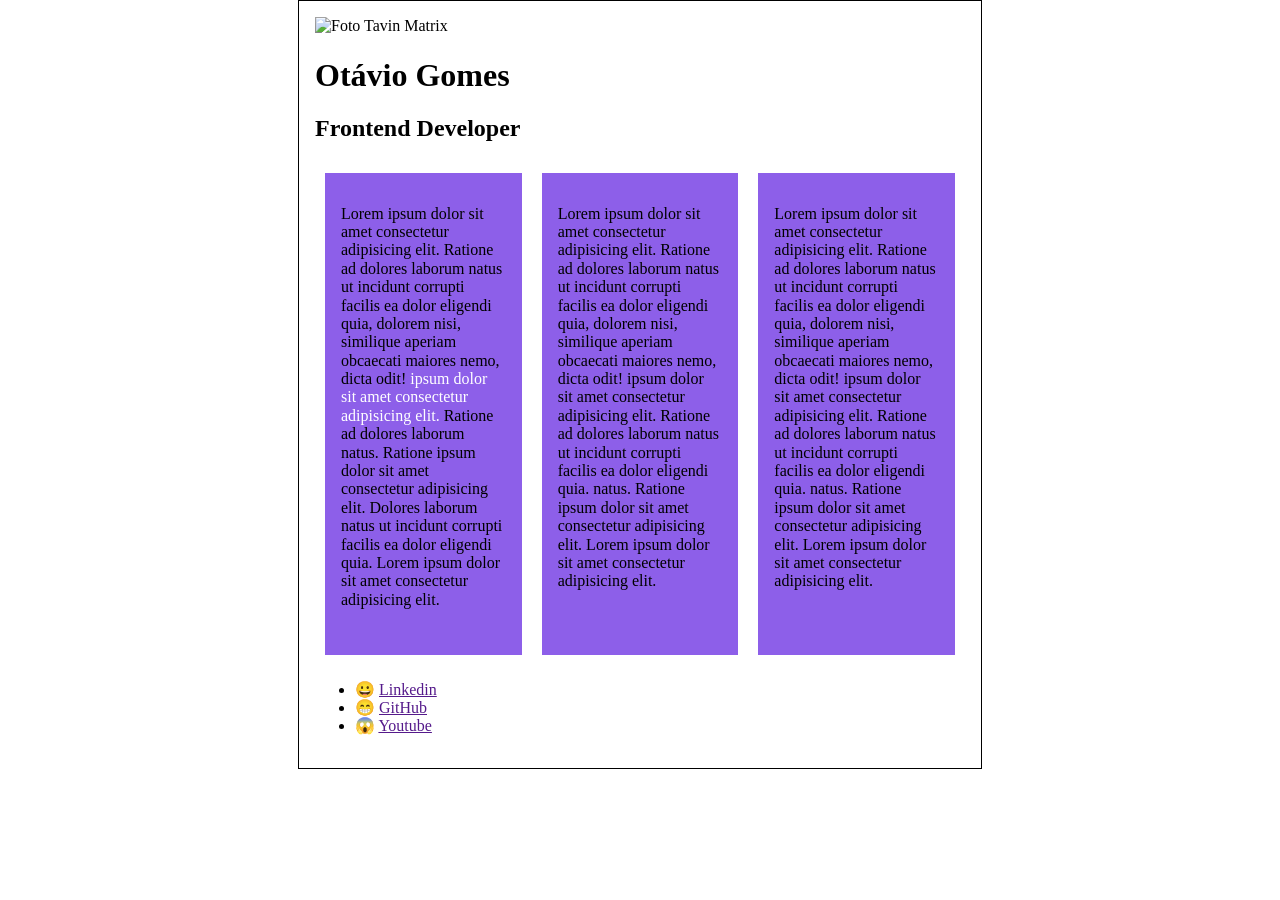
==== index.html @ dfff8b61 "Study Display 01" ====
<!doctype html>
<html lang="pt-BR">
   <head>
      <meta charset="UTF-8" />
      <meta name="viewport" content="width=device-width, initial-scale=1.0" />
      <title>Meu Perfil</title>
      <link rel="stylesheet" href="./styles/style.css" />
      <link rel="stylesheet" href="./styles/normalize.css" />
   </head>
   <!-- Comentário -->
   <body>
      <div class="container">
         <div class="profile">
            <div class="profile__header">
               <img src="images/tavimatrix.png" alt="Foto Tavin Matrix" width="200px" />
               <h1>Otávio Gomes</h1>
               <h2>Frontend Developer</h2>
            </div>
            <div class="profile__about">
               <div>
                  <p>
                     Lorem ipsum dolor sit amet consectetur adipisicing elit. Ratione ad dolores laborum natus ut
                     incidunt corrupti facilis ea dolor eligendi quia, dolorem nisi, similique aperiam obcaecati maiores
                     nemo, dicta odit!
                     <span class="destaque"> ipsum dolor sit amet consectetur adipisicing elit.</span> Ratione ad
                     dolores laborum natus. Ratione ipsum dolor sit amet consectetur adipisicing elit. Dolores laborum
                     natus ut incidunt corrupti facilis ea dolor eligendi quia. Lorem ipsum dolor sit amet consectetur adipisicing elit.
                  </p>
               </div>
               <div>
                  <p>
                     Lorem ipsum dolor sit amet consectetur adipisicing elit. Ratione ad dolores laborum natus ut
                     incidunt corrupti facilis ea dolor eligendi quia, dolorem nisi, similique aperiam obcaecati maiores
                     nemo, dicta odit! ipsum dolor sit amet consectetur adipisicing elit. Ratione ad dolores laborum
                     natus ut incidunt corrupti facilis ea dolor eligendi quia.
                     natus. Ratione ipsum dolor sit amet consectetur adipisicing elit. Lorem ipsum dolor sit amet consectetur adipisicing elit.
                  </p>
               </div>
               <div>
                  <p>
                     Lorem ipsum dolor sit amet consectetur adipisicing elit. Ratione ad dolores laborum natus ut
                     incidunt corrupti facilis ea dolor eligendi quia, dolorem nisi, similique aperiam obcaecati maiores
                     nemo, dicta odit! ipsum dolor sit amet consectetur adipisicing elit. Ratione ad dolores laborum
                     natus ut incidunt corrupti facilis ea dolor eligendi quia.
                     natus. Ratione ipsum dolor sit amet consectetur adipisicing elit. Lorem ipsum dolor sit amet consectetur adipisicing elit.
                  </p>
               </div>
            </div>
         </div>
         <div class="links">
            <ul>
               <li>
                  <span class="emoji">&#128512;</span> <a href=""><span class="links__item">Linkedin</span></a>
               </li>
               <li>
                  <span class="emoji">&#128513;</span> <a href=""><span class="links__item">GitHub</span></a>
               </li>
               <li>
                  <span class="emoji">&#128561;</span> <a href=""><span class="links__item">Youtube</span></a>
               </li>
            </ul>
         </div>
      </div>
   </body>
</html>
---- styles/style.css ----
/* Iniciando meu primeiro arquivo CSS */

.container {
   border: 1px solid #000;
   max-width: 650px;
   margin-left: auto;
   margin-right: auto;
   padding: 16px;
}

.destaque {
   color: red;
}

div.profile__about {
   display: flex;
   justify-content: center;
   width: 650px;
}

.profile__about div {
   background-color: #8d5fe9;
   height: 450px;
   width: 200px;
   padding: 16px;
   margin: 10px;
}

.profile__about .destaque {
   color: white;
}

a.destaque {
   color: blue;
}
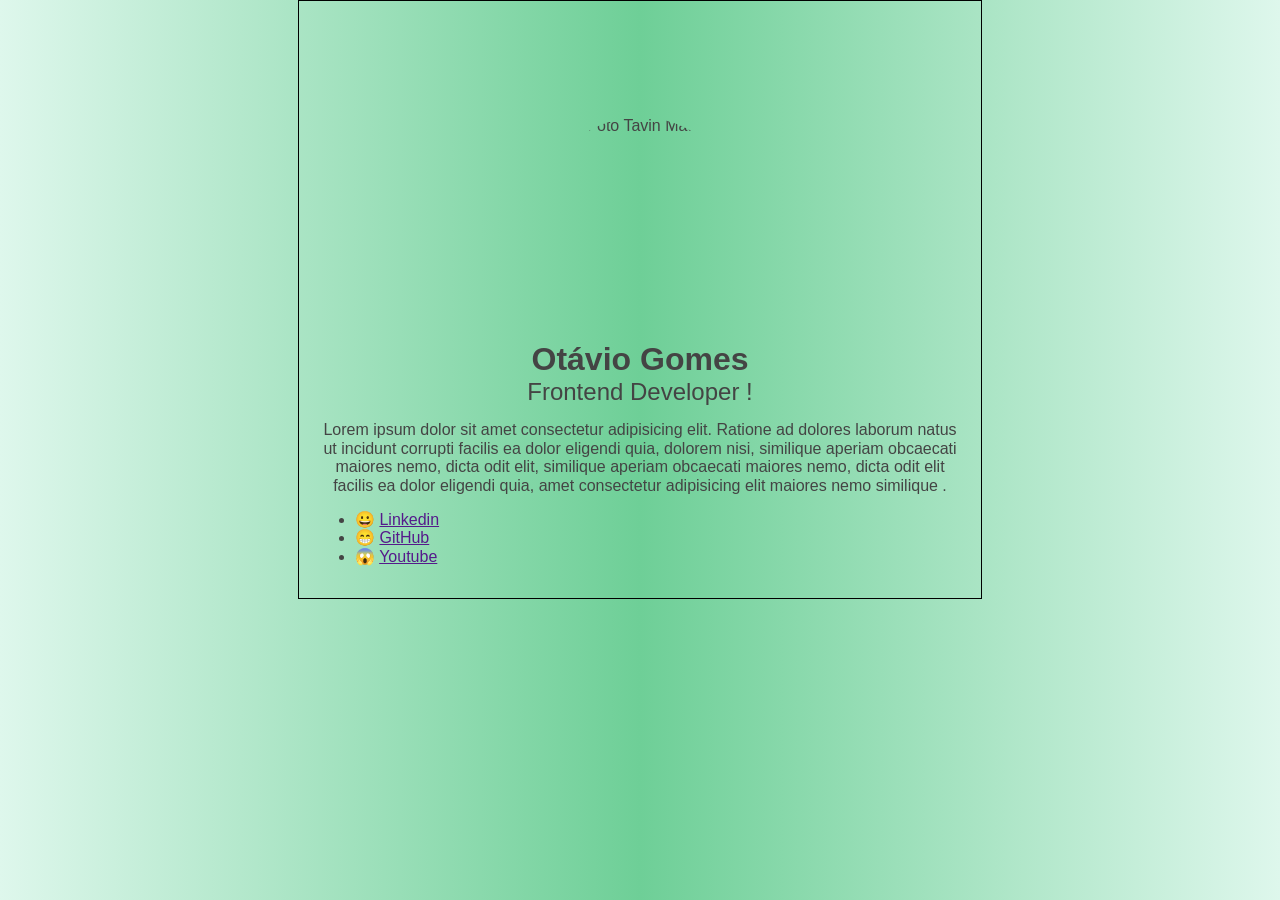
==== commit ad468d17: "Organizing the page" ====
--- a/index.html
+++ b/index.html
@@ -10,43 +10,24 @@
    <!-- Comentário -->
    <body>
       <div class="container">
+         <!-- Secão Superior -->
          <div class="profile">
             <div class="profile__header">
                <img src="images/tavimatrix.png" alt="Foto Tavin Matrix" width="200px" />
                <h1>Otávio Gomes</h1>
-               <h2>Frontend Developer</h2>
+               <h2>Frontend Developer !</h2>
             </div>
+
             <div class="profile__about">
-               <div>
-                  <p>
-                     Lorem ipsum dolor sit amet consectetur adipisicing elit. Ratione ad dolores laborum natus ut
-                     incidunt corrupti facilis ea dolor eligendi quia, dolorem nisi, similique aperiam obcaecati maiores
-                     nemo, dicta odit!
-                     <span class="destaque"> ipsum dolor sit amet consectetur adipisicing elit.</span> Ratione ad
-                     dolores laborum natus. Ratione ipsum dolor sit amet consectetur adipisicing elit. Dolores laborum
-                     natus ut incidunt corrupti facilis ea dolor eligendi quia. Lorem ipsum dolor sit amet consectetur adipisicing elit.
-                  </p>
-               </div>
-               <div>
-                  <p>
-                     Lorem ipsum dolor sit amet consectetur adipisicing elit. Ratione ad dolores laborum natus ut
-                     incidunt corrupti facilis ea dolor eligendi quia, dolorem nisi, similique aperiam obcaecati maiores
-                     nemo, dicta odit! ipsum dolor sit amet consectetur adipisicing elit. Ratione ad dolores laborum
-                     natus ut incidunt corrupti facilis ea dolor eligendi quia.
-                     natus. Ratione ipsum dolor sit amet consectetur adipisicing elit. Lorem ipsum dolor sit amet consectetur adipisicing elit.
-                  </p>
-               </div>
-               <div>
-                  <p>
-                     Lorem ipsum dolor sit amet consectetur adipisicing elit. Ratione ad dolores laborum natus ut
-                     incidunt corrupti facilis ea dolor eligendi quia, dolorem nisi, similique aperiam obcaecati maiores
-                     nemo, dicta odit! ipsum dolor sit amet consectetur adipisicing elit. Ratione ad dolores laborum
-                     natus ut incidunt corrupti facilis ea dolor eligendi quia.
-                     natus. Ratione ipsum dolor sit amet consectetur adipisicing elit. Lorem ipsum dolor sit amet consectetur adipisicing elit.
-                  </p>
-               </div>
+               <p>
+                  Lorem ipsum dolor sit amet consectetur adipisicing elit. Ratione ad dolores laborum natus ut incidunt
+                  corrupti facilis ea dolor eligendi quia, dolorem nisi, similique aperiam obcaecati maiores nemo, dicta
+                  odit elit, similique aperiam obcaecati maiores nemo, dicta odit elit facilis ea dolor eligendi quia, amet consectetur adipisicing elit maiores nemo similique .
+               </p>
             </div>
          </div>
+
+         <!--Seção de Links-->
          <div class="links">
             <ul>
                <li>
--- a/styles/style.css
+++ b/styles/style.css
@@ -1,4 +1,17 @@
 /* Iniciando meu primeiro arquivo CSS */
+
+body {
+   color: #444;
+   background: #e0f2fe;
+   background: linear-gradient(
+      90deg,
+      rgba(222, 247, 236, 1) 0%,
+      rgba(110, 207, 151, 1) 50%,
+      rgba(222, 247, 236, 1) 100%
+   );
+   min-height: 100vh;
+   font-family: Arial, Helvetica, sans-serif;
+}
 
 .container {
    border: 1px solid #000;
@@ -12,16 +25,35 @@
    color: red;
 }
 
-div.profile__about {
-   display: flex;
-   justify-content: center;
-   width: 650px;
+.profile {
+   margin-top: 100px;
+}
+
+.profile__header img {
+   width: 200px;
+   height: 200px;
+   object-fit: cover; /* redimensiona o elemento para preencher o contêiner, mantendo proporção e cortando o excesso */
+   border-radius: 100%;
+   display: block;
+   margin: 0 auto 24px auto; /* centraliza horizontalmente o elemento no contêiner */
+}
+
+.profile__header h2 {
+   font-weight: 400;
+}
+
+.profile__header h1,
+.profile__header h2 {
+   margin: 0;
+}
+
+.profile__header,
+.profile__about {
+   text-align: center;
 }
 
 .profile__about div {
    background-color: #8d5fe9;
-   height: 450px;
-   width: 200px;
    padding: 16px;
    margin: 10px;
 }
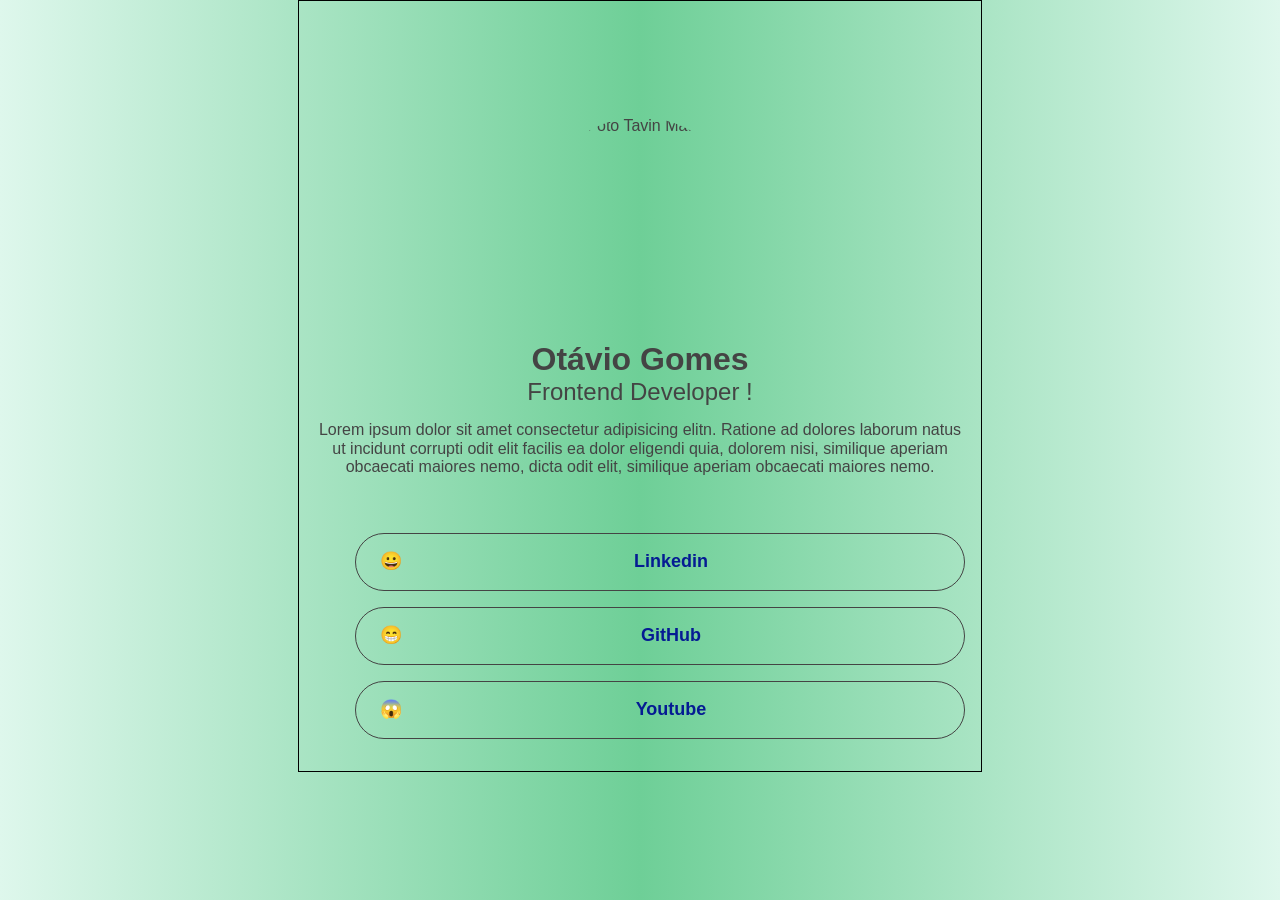
==== commit 525007fb: "Study project completed" ====
--- a/index.html
+++ b/index.html
@@ -20,9 +20,7 @@
 
             <div class="profile__about">
                <p>
-                  Lorem ipsum dolor sit amet consectetur adipisicing elit. Ratione ad dolores laborum natus ut incidunt
-                  corrupti facilis ea dolor eligendi quia, dolorem nisi, similique aperiam obcaecati maiores nemo, dicta
-                  odit elit, similique aperiam obcaecati maiores nemo, dicta odit elit facilis ea dolor eligendi quia, amet consectetur adipisicing elit maiores nemo similique .
+                  Lorem ipsum dolor sit amet consectetur adipisicing elitn. Ratione ad dolores laborum natus ut incidunt corrupti odit elit facilis ea dolor eligendi quia, dolorem nisi, similique aperiam obcaecati maiores nemo, dicta odit elit, similique aperiam obcaecati maiores nemo.
                </p>
             </div>
          </div>
@@ -31,13 +29,13 @@
          <div class="links">
             <ul>
                <li>
-                  <span class="emoji">&#128512;</span> <a href=""><span class="links__item">Linkedin</span></a>
+                  <a href=""><span class="emoji">&#128512;</span> <span class="links__item">Linkedin</span></a>
                </li>
                <li>
-                  <span class="emoji">&#128513;</span> <a href=""><span class="links__item">GitHub</span></a>
+                  <a href=""><span class="emoji">&#128513;</span> <span class="links__item">GitHub</span></a>
                </li>
                <li>
-                  <span class="emoji">&#128561;</span> <a href=""><span class="links__item">Youtube</span></a>
+                  <a href=""><span class="emoji">&#128561;</span> <span class="links__item">Youtube</span></a>
                </li>
             </ul>
          </div>
--- a/styles/style.css
+++ b/styles/style.css
@@ -27,6 +27,7 @@
 
 .profile {
    margin-top: 100px;
+   margin-bottom: 56px;
 }
 
 .profile__header img {
@@ -65,3 +66,32 @@
 a.destaque {
    color: blue;
 }
+
+.links ul {
+   list-style: none;
+}
+
+.links a {
+   display: flex;
+   height: 56px;
+   border: 1px solid #444;
+   border-radius: 35px;
+   text-decoration: none;
+   padding: 0 24px;
+   align-items: center;
+   justify-content: center;
+   margin-bottom: 16px;
+   color: #051b93;
+   font-weight: 600;
+   font-size: 18px;
+}
+
+.links a:hover {
+   border: 1px solid #fff;
+   color: #fff;
+   background: #8d5fe9;
+}
+.links__item {
+   width: 100%;
+   text-align: center;
+}
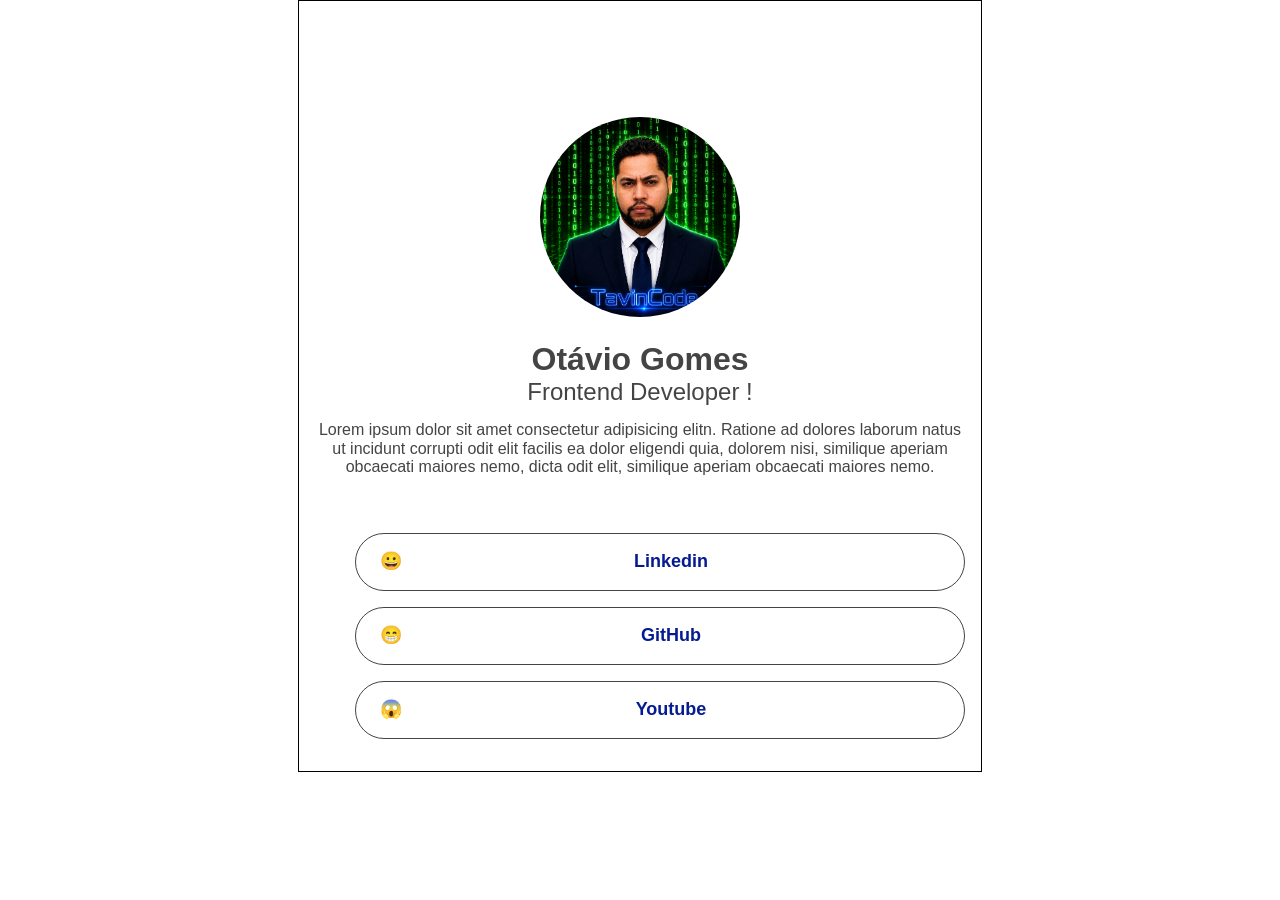
==== commit f3f7d6ff: "trade name img" ====
--- a/index.html
+++ b/index.html
@@ -13,7 +13,7 @@
          <!-- Secão Superior -->
          <div class="profile">
             <div class="profile__header">
-               <img src="images/tavimatrix.png" alt="Foto Tavin Matrix" width="200px" />
+               <img src="./images/tavincode-matrix.png" alt="Foto Tavin Matrix" width="200px" />
                <h1>Otávio Gomes</h1>
                <h2>Frontend Developer !</h2>
             </div>
--- a/styles/style.css
+++ b/styles/style.css
@@ -2,13 +2,7 @@
 
 body {
    color: #444;
-   background: #e0f2fe;
-   background: linear-gradient(
-      90deg,
-      rgba(222, 247, 236, 1) 0%,
-      rgba(110, 207, 151, 1) 50%,
-      rgba(222, 247, 236, 1) 100%
-   );
+   background: #fff;
    min-height: 100vh;
    font-family: Arial, Helvetica, sans-serif;
 }
@@ -95,3 +89,12 @@
    width: 100%;
    text-align: center;
 }
+
+@media screen and (max-width: 720px) {
+   .profile__about {
+      font-size: 20px;
+   }
+   .links a {
+      font-size: 20px;
+   }
+}
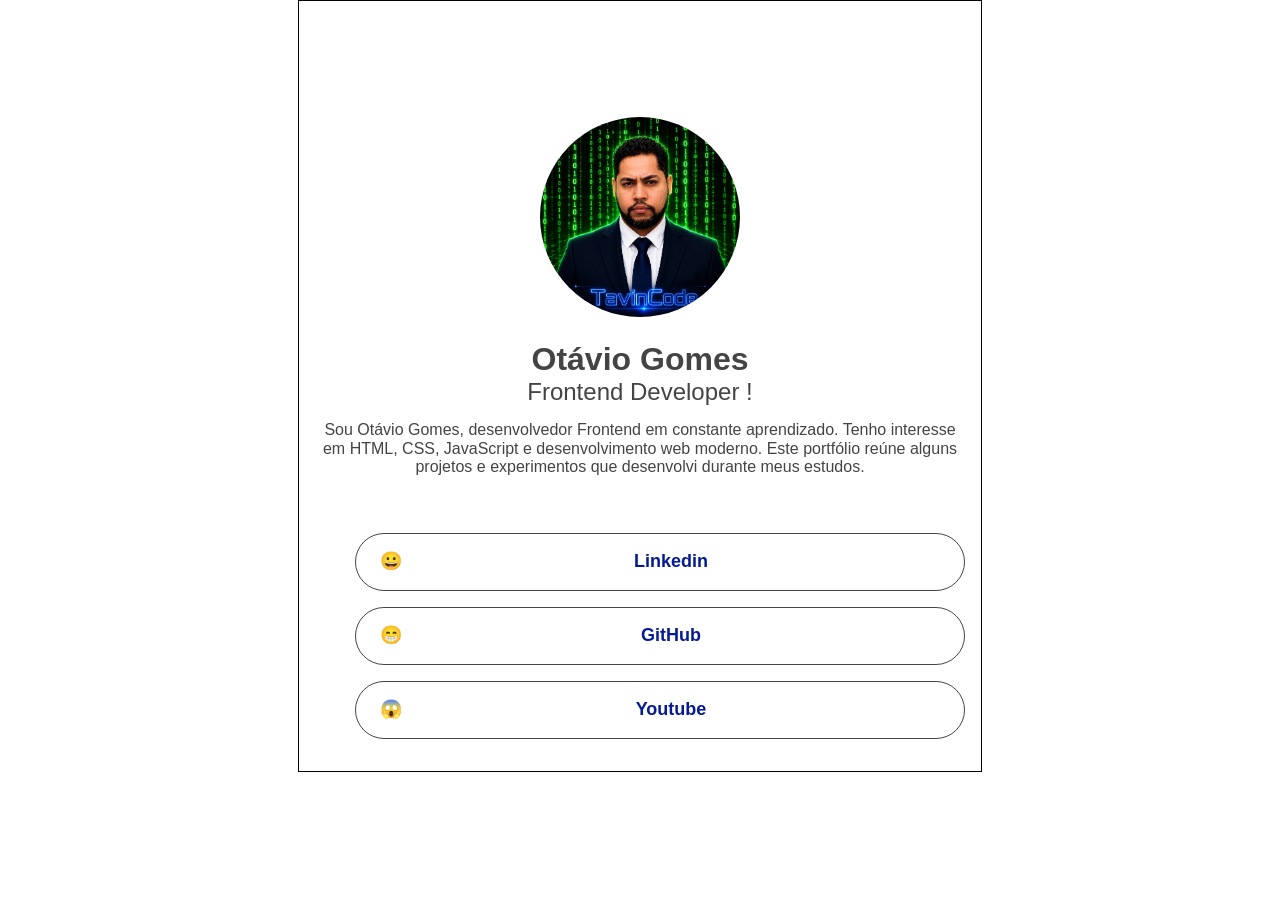
==== commit 6df981bb: "trade img" ====
--- a/index.html
+++ b/index.html
@@ -9,18 +9,18 @@
    </head>
    <!-- Comentário -->
    <body>
-      <div class="container">
+      <main class="container">
          <!-- Secão Superior -->
          <div class="profile">
             <div class="profile__header">
-               <img src="./images/tavincode-matrix.png" alt="Foto Tavin Matrix" width="200px" />
+               <img src="./images/tavincode-matrix.webp" alt="Foto Tavin Matrix" width="200px" />
                <h1>Otávio Gomes</h1>
                <h2>Frontend Developer !</h2>
             </div>
 
             <div class="profile__about">
                <p>
-                  Lorem ipsum dolor sit amet consectetur adipisicing elitn. Ratione ad dolores laborum natus ut incidunt corrupti odit elit facilis ea dolor eligendi quia, dolorem nisi, similique aperiam obcaecati maiores nemo, dicta odit elit, similique aperiam obcaecati maiores nemo.
+                  Sou Otávio Gomes, desenvolvedor Frontend em constante aprendizado. Tenho interesse em HTML, CSS, JavaScript e desenvolvimento web moderno. Este portfólio reúne alguns projetos e experimentos que desenvolvi durante meus estudos.
                </p>
             </div>
          </div>
@@ -39,6 +39,6 @@
                </li>
             </ul>
          </div>
-      </div>
+      </main>
    </body>
 </html>
